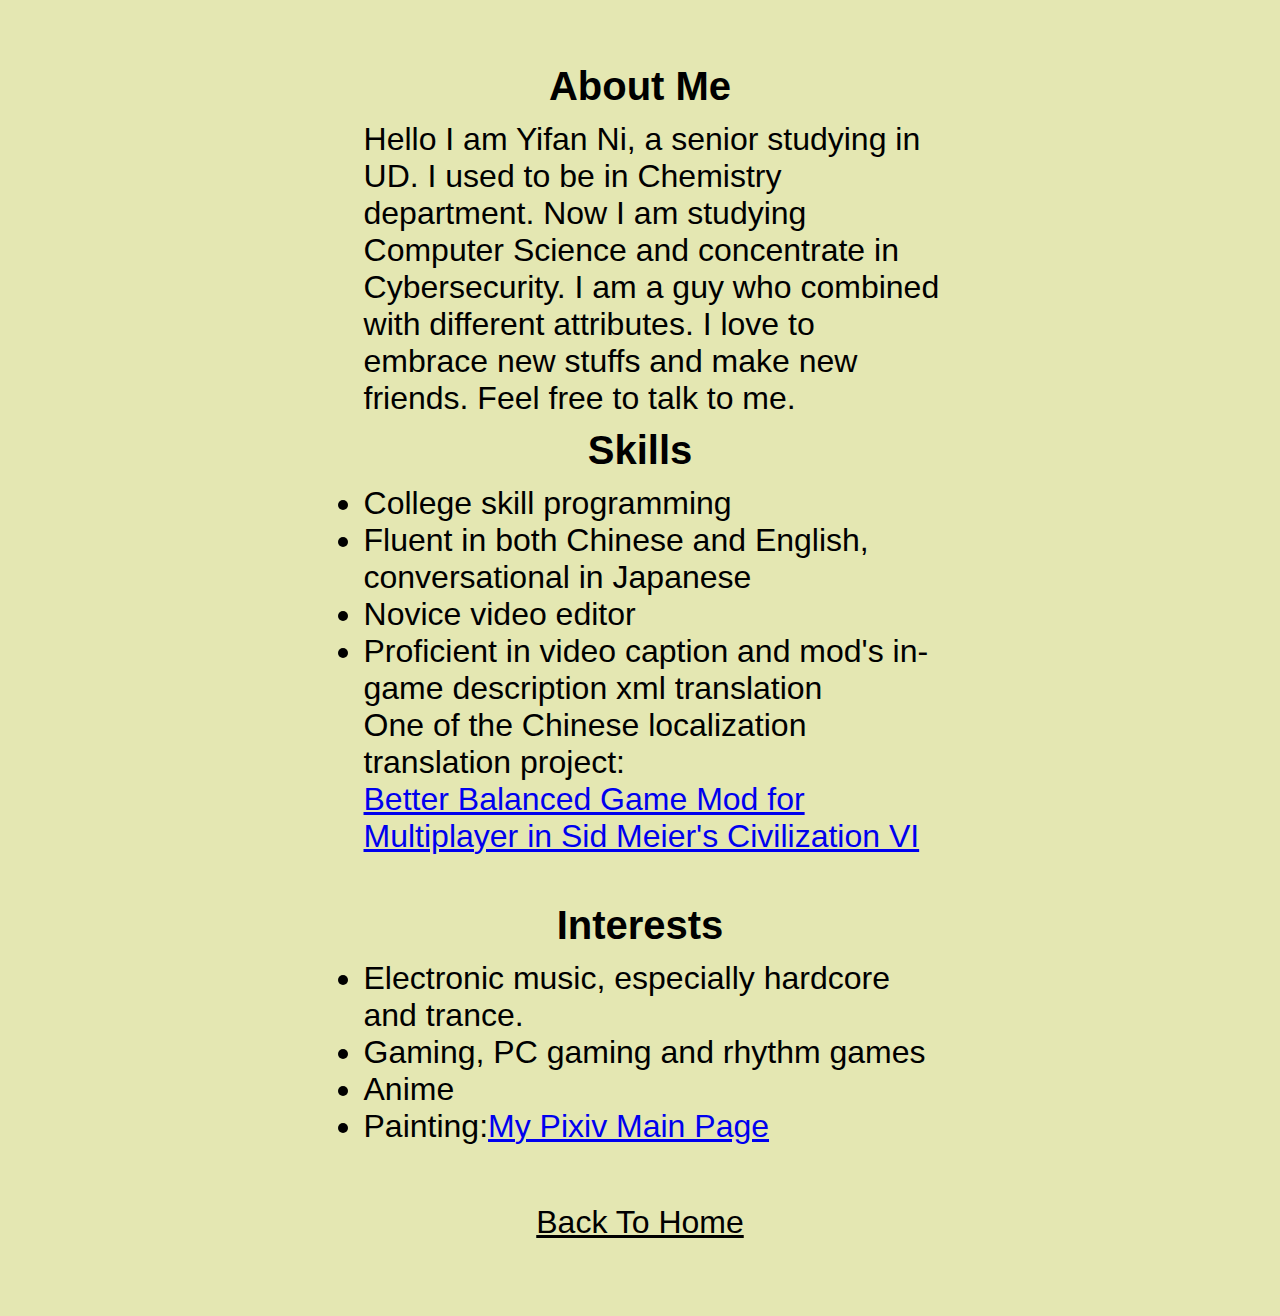
==== aboutMe.html @ cde268a5 "done but no check" ====
<!DOCTYPE html>
<html lang="en">
    <head>
        <title>Yifan Ni</title>
        <meta charset="UTF-8">
        <meta name="viewport" content="width=device-width, initial-scale=1.0">
        <link rel="stylesheet" href="/css/index.css" />
    </head>
    <body id="aboutme"> 
        <div class="yifan-ni about">
            <h2 class="title">About Me</h2>
            <p class="info-text about">
                Hello I am Yifan Ni, a senior studying in UD. I used to be in Chemistry department. Now I am studying Computer Science and concentrate in Cybersecurity. I am a guy who combined with different attributes. I love to embrace new stuffs and make new friends. Feel free to talk to me.
            </p>
            <h2 class="title">Skills</h2>
            <ul class='info-text about'>
                <li>College skill programming</li>
                <li>Fluent in both Chinese and English, conversational in Japanese</li>
                <li>Novice video editor</li>
                <li>Proficient in video caption and mod's in-game description xml translation
                    <br>One of the Chinese localization translation project:
                        <br>
                            <a href="https://steamcommunity.com/sharedfiles/filedetails/?id=2312050357" class="outer-link">Better Balanced Game Mod for Multiplayer in Sid Meier's Civilization VI
                            </a>
                        </br>
                    </br>
                </li>
            </ul>
            <h2 class="title">Interests</h2>
            <ul class='info-text about'>
                <li>Electronic music, especially hardcore and trance.</li>
                <li>Gaming, PC gaming and rhythm games</li>
                <li>Anime</li>
                <li>Painting:<a href="https://www.pixiv.net/users/36158217" class="outer-link">My Pixiv Main Page</a></li>               
            </ul>
            <br></br>
            <a href="/index.html" class="info-text">Back To Home</a>
        </div>  
    </body>
</html>
---- css/index.css ----
body{
    height: 100%;
    width: auto;
    background-color: #dee2a1d2 !important;
    font-family: Arial, Helvetica, sans-serif;
}

#aboutme{
    display: flex;
    flex-direction: column;
    margin: auto;
    padding:5%
}

#index{
    padding:2%
}

#top{
    padding:2%
}

.yifan-ni{
    display: flex;
    flex-direction: column;
    justify-content: center;

    max-width: 50%;
    height: auto;
    margin: auto;
    padding: 0%;
    border-radius: 0%;
}
.students{
    margin: auto;
}

.about{
    width:100%;
}


.title{
    text-align: center;
    display: inline-block;
    font-size: 2.5em;
    color: #000000;
    margin: auto;
}


.info-text{
    padding: 2%;
    font-size: 2em;
    color: #000000;
    margin: auto;
}

.yifan-ni-photo{
    margin: auto;
    max-width: 30%;
    height: auto;
    border-radius: 20%;
    padding:2%
}


.prev{
    float: left;
    margin: auto;
}

.next{
    float: right;
    margin: auto;
}
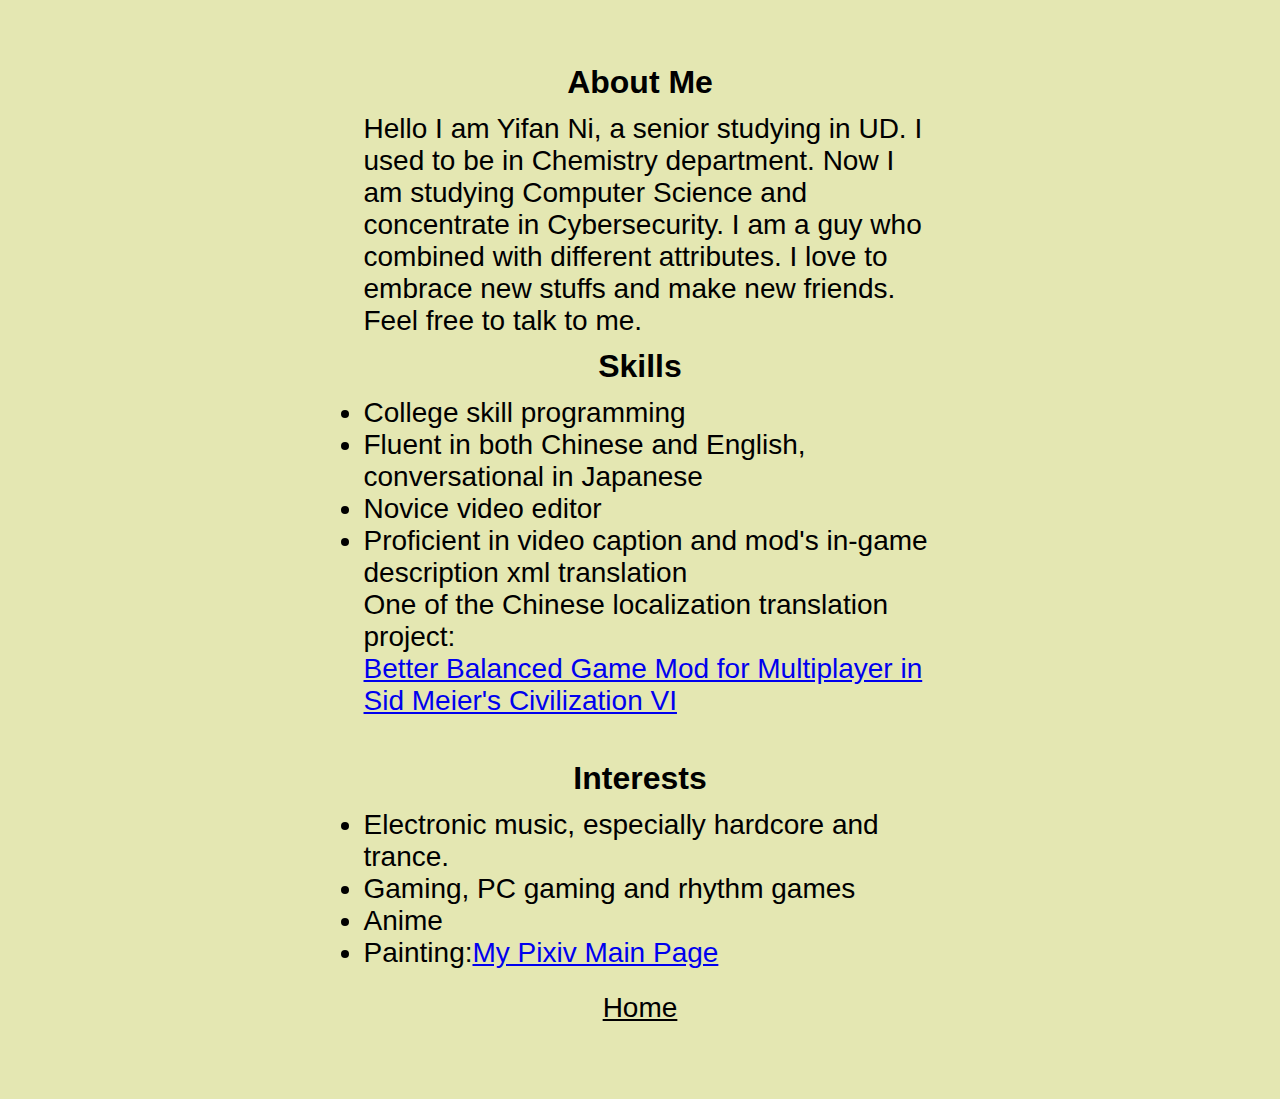
==== commit 7f84661b: "minor fix" ====
--- a/aboutMe.html
+++ b/aboutMe.html
@@ -9,11 +9,11 @@
     <body id="aboutme"> 
         <div class="yifan-ni about">
             <h2 class="title">About Me</h2>
-            <p class="info-text about">
+            <p class="text about">
                 Hello I am Yifan Ni, a senior studying in UD. I used to be in Chemistry department. Now I am studying Computer Science and concentrate in Cybersecurity. I am a guy who combined with different attributes. I love to embrace new stuffs and make new friends. Feel free to talk to me.
             </p>
             <h2 class="title">Skills</h2>
-            <ul class='info-text about'>
+            <ul class='text about'>
                 <li>College skill programming</li>
                 <li>Fluent in both Chinese and English, conversational in Japanese</li>
                 <li>Novice video editor</li>
@@ -27,14 +27,13 @@
                 </li>
             </ul>
             <h2 class="title">Interests</h2>
-            <ul class='info-text about'>
+            <ul class='text about'>
                 <li>Electronic music, especially hardcore and trance.</li>
                 <li>Gaming, PC gaming and rhythm games</li>
                 <li>Anime</li>
                 <li>Painting:<a href="https://www.pixiv.net/users/36158217" class="outer-link">My Pixiv Main Page</a></li>               
             </ul>
-            <br></br>
-            <a href="/index.html" class="info-text">Back To Home</a>
+                <a href="/index.html" class="text">Home</a>
         </div>  
     </body>
 </html>--- a/css/index.css
+++ b/css/index.css
@@ -43,15 +43,15 @@
 .title{
     text-align: center;
     display: inline-block;
-    font-size: 2.5em;
+    font-size: 2em;
     color: #000000;
     margin: auto;
 }
 
 
-.info-text{
+.text{
     padding: 2%;
-    font-size: 2em;
+    font-size: 1.75em;
     color: #000000;
     margin: auto;
 }
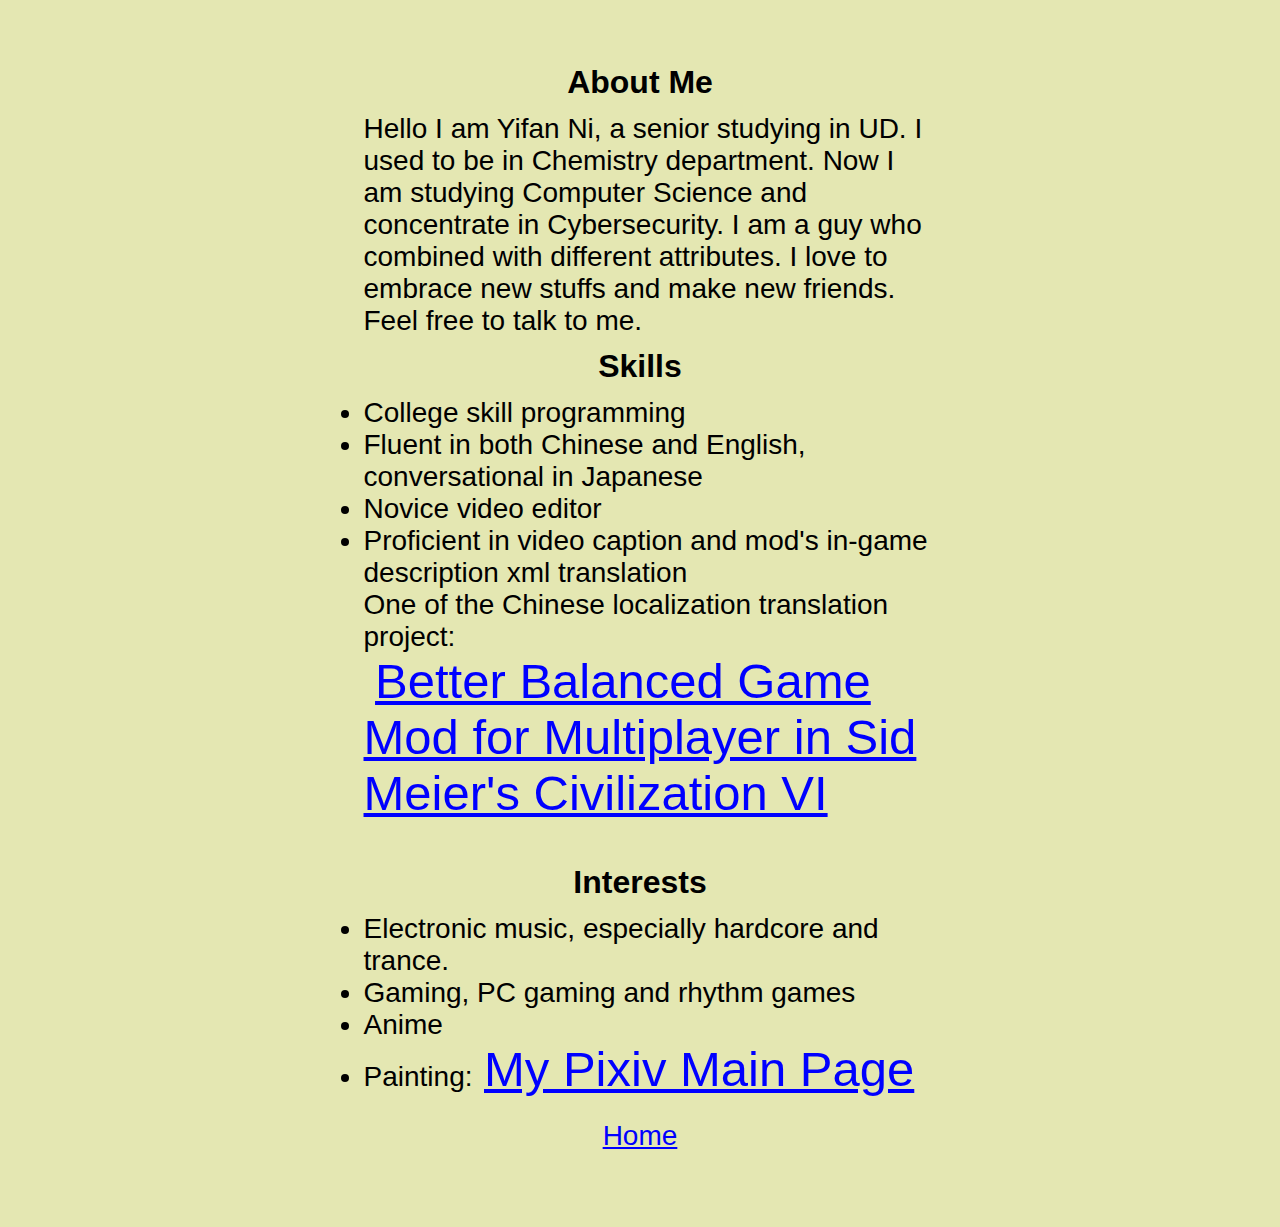
==== commit 9863aff4: "update styles" ====
--- a/aboutMe.html
+++ b/aboutMe.html
@@ -20,7 +20,7 @@
                 <li>Proficient in video caption and mod's in-game description xml translation
                     <br>One of the Chinese localization translation project:
                         <br>
-                            <a href="https://steamcommunity.com/sharedfiles/filedetails/?id=2312050357" class="outer-link">Better Balanced Game Mod for Multiplayer in Sid Meier's Civilization VI
+                            <a href="https://steamcommunity.com/sharedfiles/filedetails/?id=2312050357" class="hypertext">Better Balanced Game Mod for Multiplayer in Sid Meier's Civilization VI
                             </a>
                         </br>
                     </br>
@@ -31,9 +31,9 @@
                 <li>Electronic music, especially hardcore and trance.</li>
                 <li>Gaming, PC gaming and rhythm games</li>
                 <li>Anime</li>
-                <li>Painting:<a href="https://www.pixiv.net/users/36158217" class="outer-link">My Pixiv Main Page</a></li>               
+                <li>Painting:<a href="https://www.pixiv.net/users/36158217" class="hypertext">My Pixiv Main Page</a></li>               
             </ul>
-                <a href="/index.html" class="text">Home</a>
+                <a href="/index.html" class="hypertext">Home</a>
         </div>  
     </body>
 </html>--- a/css/index.css
+++ b/css/index.css
@@ -56,6 +56,13 @@
     margin: auto;
 }
 
+.hypertext{
+    padding: 2%;
+    font-size: 1.75em;
+    color: #0000FF;
+    margin: auto;
+}
+
 .yifan-ni-photo{
     margin: auto;
     max-width: 30%;
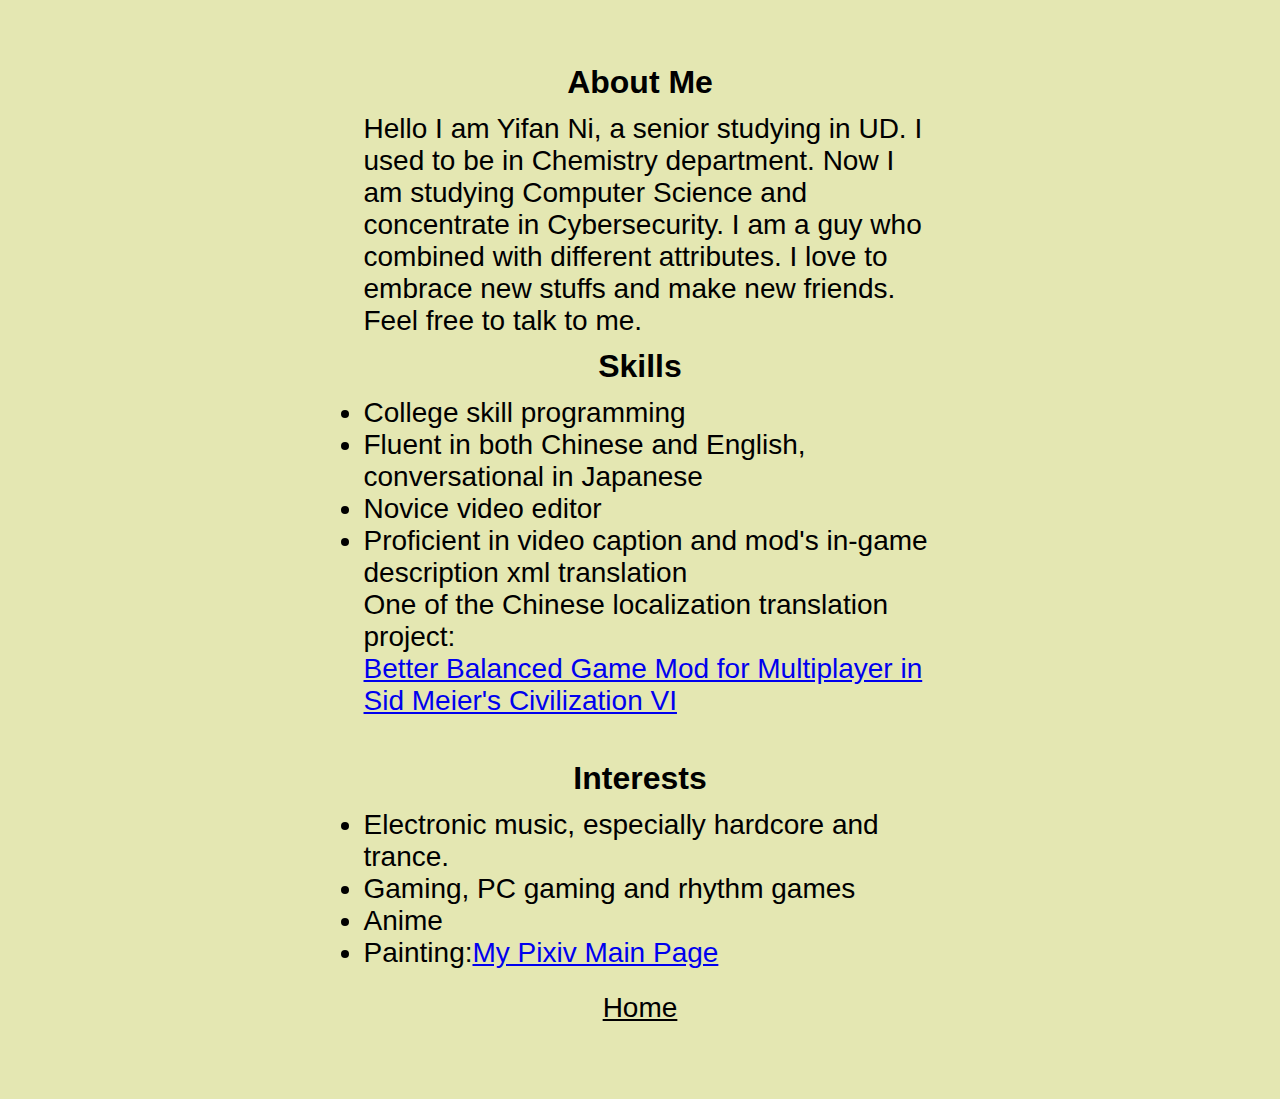
==== commit d5388988: "final" ====
--- a/aboutMe.html
+++ b/aboutMe.html
@@ -20,7 +20,7 @@
                 <li>Proficient in video caption and mod's in-game description xml translation
                     <br>One of the Chinese localization translation project:
                         <br>
-                            <a href="https://steamcommunity.com/sharedfiles/filedetails/?id=2312050357" class="hypertext">Better Balanced Game Mod for Multiplayer in Sid Meier's Civilization VI
+                            <a href="https://steamcommunity.com/sharedfiles/filedetails/?id=2312050357" class="hypertextabout">Better Balanced Game Mod for Multiplayer in Sid Meier's Civilization VI
                             </a>
                         </br>
                     </br>
@@ -31,9 +31,9 @@
                 <li>Electronic music, especially hardcore and trance.</li>
                 <li>Gaming, PC gaming and rhythm games</li>
                 <li>Anime</li>
-                <li>Painting:<a href="https://www.pixiv.net/users/36158217" class="hypertext">My Pixiv Main Page</a></li>               
+                <li>Painting:<a href="https://www.pixiv.net/users/36158217" class="hypertextabout">My Pixiv Main Page</a></li>               
             </ul>
-                <a href="/index.html" class="hypertext">Home</a>
+                <a href="/index.html" class="text">Home</a>
         </div>  
     </body>
 </html>--- a/css/index.css
+++ b/css/index.css
@@ -13,11 +13,11 @@
 }
 
 #index{
-    padding:2%
+    padding:5%
 }
 
 #top{
-    padding:2%
+    padding:5%
 }
 
 .yifan-ni{
@@ -62,6 +62,12 @@
     color: #0000FF;
     margin: auto;
 }
+.hypertext{
+    padding: 2%;
+    font-size: 1em;
+    color: #0000FF;
+    margin: auto;
+}
 
 .yifan-ni-photo{
     margin: auto;
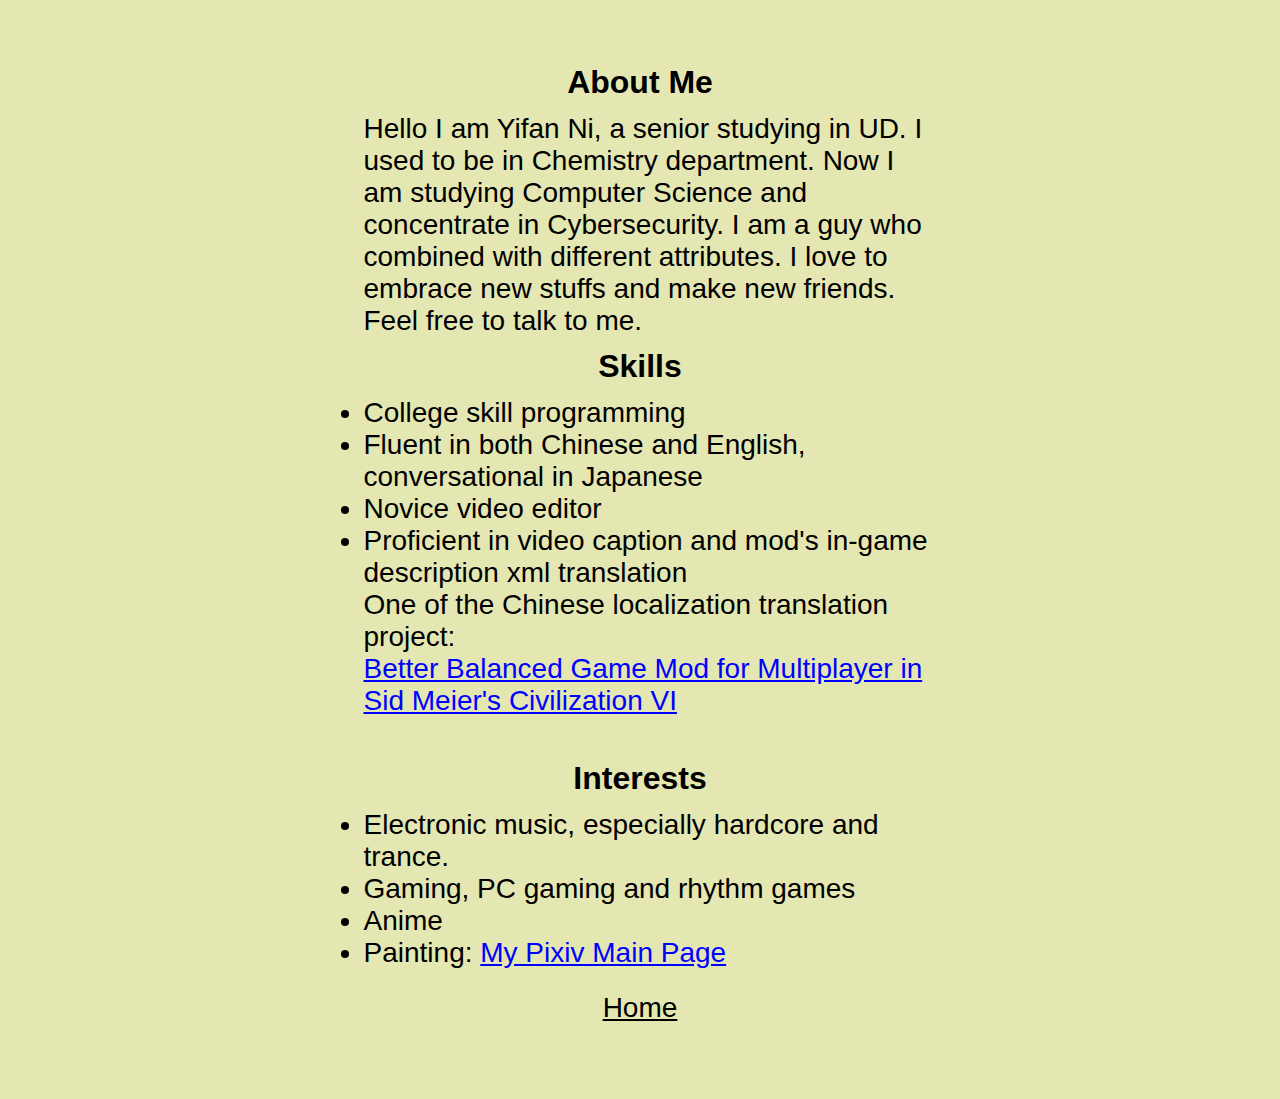
==== commit 4f4678cb: "done" ====
--- a/aboutMe.html
+++ b/aboutMe.html
@@ -31,7 +31,7 @@
                 <li>Electronic music, especially hardcore and trance.</li>
                 <li>Gaming, PC gaming and rhythm games</li>
                 <li>Anime</li>
-                <li>Painting:<a href="https://www.pixiv.net/users/36158217" class="hypertextabout">My Pixiv Main Page</a></li>               
+                <li>Painting: <a href="https://www.pixiv.net/users/36158217" class="hypertextabout">My Pixiv Main Page</a></li>               
             </ul>
                 <a href="/index.html" class="text">Home</a>
         </div>  
--- a/css/index.css
+++ b/css/index.css
@@ -62,8 +62,7 @@
     color: #0000FF;
     margin: auto;
 }
-.hypertext{
-    padding: 2%;
+.hypertextabout{
     font-size: 1em;
     color: #0000FF;
     margin: auto;
